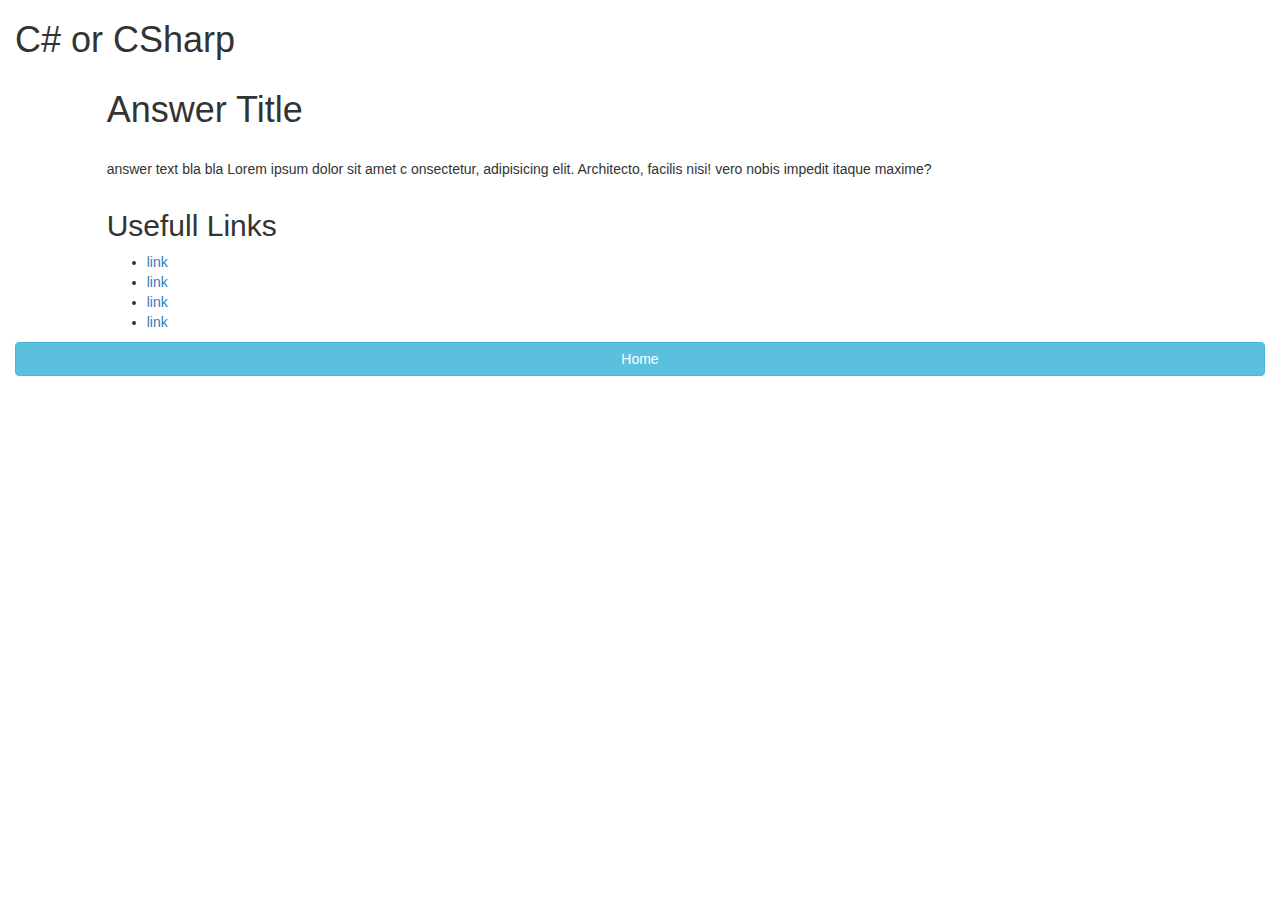
==== csharp.html @ 2256c136 "link buttons to perspective pages" ====
<!DOCTYPE html>
<html lang="en-US">
  <head>
    <link rel="stylesheet" href="https://maxcdn.bootstrapcdn.com/bootstrap/3.3.7/css/bootstrap.min.css" integrity="sha384-BVYiiSIFeK1dGmJRAkycuHAHRg32OmUcww7on3RYdg4Va+PmSTsz/K68vbdEjh4u" crossorigin="anonymous">
    <link href="css/styles.css" rel="stylesheet" type="text/css">
    <script src="https://ajax.googleapis.com/ajax/libs/jquery/3.5.1/jquery.min.js"></script>
    <script src="js/scripts.js"></script>
    <title>Javascript independent project Csharp info page</title>
    <body>
      <div class="container-fluid">
        <div class="row">
          <div class="col-sm-12">
            <h1>C# or CSharp</h1>
          </div>
        </div>
        <div class="row">
          <div class="col-sm-1">
          </div>
          <div class="col-sm-10">
            <div class="row">
              <h1>Answer Title</h1>
            </div>
            <div class="row" id="answerart">
              <img>
            </div>
            <div class="row" id="answertext">
              <p>answer text bla bla Lorem ipsum dolor sit amet c
                onsectetur, adipisicing elit. Architecto, facilis nisi!
                vero nobis impedit itaque maxime?</p>
            </div>
            <div class="row" id="answerlinks">
              <h2>Usefull Links</h2>
              <ul>
                <li><a href="#">link</a></li>
                <li><a href="#">link</a></li>
                <li><a href="#">link</a></li>
                <li><a href="#">link</a></li>
              </ul>
            </div>
          </div>
          <div class="col-sm-1">
          </div>
        </div>
        <div class="row">
          <div class="col-sm-12">
            <div class="btn-group btn-group-justified" role="group" aria-label="...">
              <div class="btn-group" role="group">
                <a href="index.html" class="btn btn-info" role="button">Home</a>
              </div>
            </div>
          </div>
        </div>
      </div>
    </body>
  </head>
</html>
---- css/styles.css ----
#answer1{
  display: none;
}
#answer2{
  display: none;
}
#answer3{
  display: none;
}
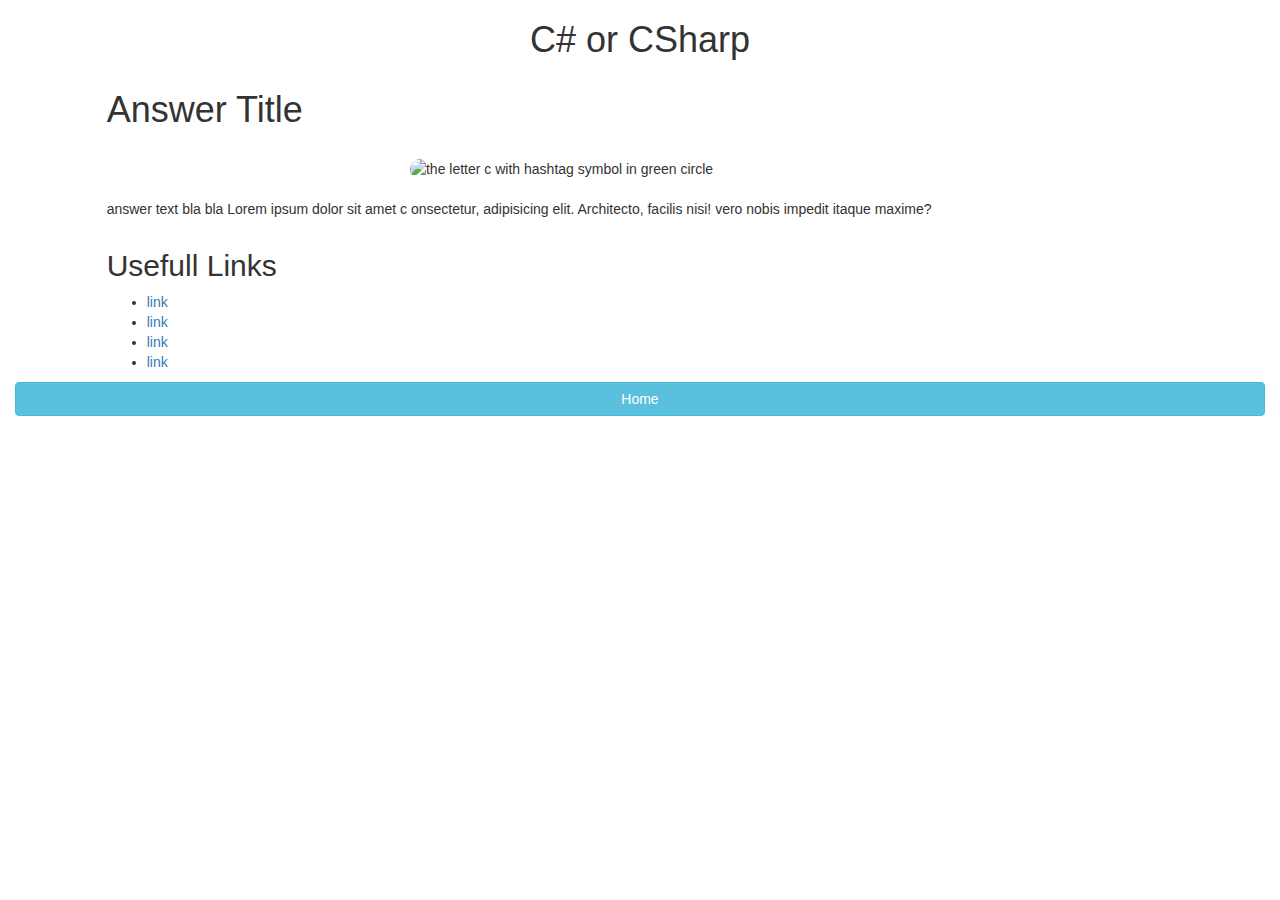
==== commit 3d9eb69c: "add images to page 3-5/styles and center all head title in css" ====
--- a/csharp.html
+++ b/csharp.html
@@ -7,10 +7,10 @@
     <script src="js/scripts.js"></script>
     <title>Javascript independent project Csharp info page</title>
     <body>
-      <div class="container-fluid">
+      <div class="container-fluid" class="pg5">
         <div class="row">
           <div class="col-sm-12">
-            <h1>C# or CSharp</h1>
+            <h1 id="pg5title">C# or CSharp</h1>
           </div>
         </div>
         <div class="row">
@@ -18,17 +18,17 @@
           </div>
           <div class="col-sm-10">
             <div class="row">
-              <h1>Answer Title</h1>
+              <h1 id="pg5texthead">Answer Title</h1>
             </div>
-            <div class="row" id="answerart">
-              <img>
+            <div class="row" class="answerart">
+              <img src="https://cdn.pixabay.com/photo/2017/03/30/13/34/c-2188446_960_720.png" alt="the letter c with hashtag symbol in green circle">
             </div>
-            <div class="row" id="answertext">
+            <div class="row" id="pg5answertext">
               <p>answer text bla bla Lorem ipsum dolor sit amet c
                 onsectetur, adipisicing elit. Architecto, facilis nisi!
                 vero nobis impedit itaque maxime?</p>
             </div>
-            <div class="row" id="answerlinks">
+            <div class="row" id="pg5answerlinks">
               <h2>Usefull Links</h2>
               <ul>
                 <li><a href="#">link</a></li>
@@ -44,7 +44,7 @@
         <div class="row">
           <div class="col-sm-12">
             <div class="btn-group btn-group-justified" role="group" aria-label="...">
-              <div class="btn-group" role="group">
+              <div class="btn-group" role="group" id="pg5homebutton">
                 <a href="index.html" class="btn btn-info" role="button">Home</a>
               </div>
             </div>
--- a/css/styles.css
+++ b/css/styles.css
@@ -6,4 +6,36 @@
 }
 #answer3{
   display: none;
-}+}
+
+/* index page styles = pg1 */
+#pg1title{
+  text-align: center;
+}
+/* quiz page styles = pg2 */
+#pg2title{
+  text-align: center;
+}
+/* html page styles = pg3 */
+#pg3title{
+  text-align: center;
+}
+/* javascript page styles = pg4 */
+#pg4title{
+  text-align: center;
+}
+/* c# page styles = pg5 */
+#pg5title{
+  text-align: center;
+}
+/* common tags */
+
+img{
+  display: block;
+  width: 500px;
+  margin-left: auto;
+  margin-right: auto;
+  border-radius: 30px;
+  padding: 20px;
+  
+}
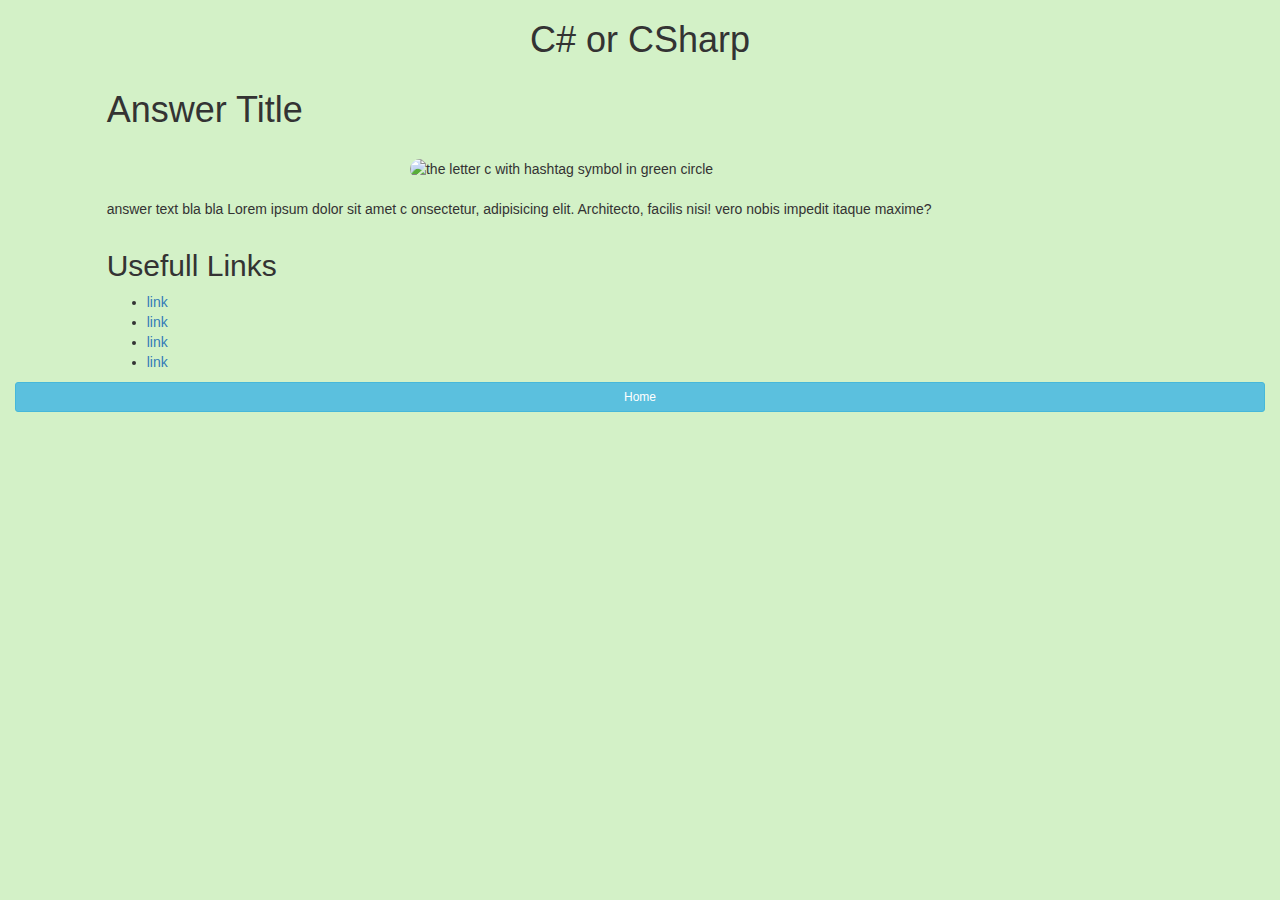
==== commit 4d3d3983: "add css styles to page, background color and text style to index pg" ====
--- a/csharp.html
+++ b/csharp.html
@@ -45,7 +45,7 @@
           <div class="col-sm-12">
             <div class="btn-group btn-group-justified" role="group" aria-label="...">
               <div class="btn-group" role="group" id="pg5homebutton">
-                <a href="index.html" class="btn btn-info" role="button">Home</a>
+                <a href="index.html" class="btn btn-info btn-sm" role="button">Home</a>
               </div>
             </div>
           </div>
--- a/css/styles.css
+++ b/css/styles.css
@@ -12,12 +12,34 @@
 #pg1title{
   text-align: center;
 }
+#pg1quizbutton{
+  margin: auto;
+  display: flex;
+  flex-direction: row;
+  justify-content: center;
+}
+#pg1text{
+  text-align: center;
+  padding: 20px;
+}
+#pg1texthead{
+  text-align: center;
+  padding: 10px;
+}
+#pg1lowtext{
+  text-align: center;
+  padding: 20px;
+}
 /* quiz page styles = pg2 */
 #pg2title{
   text-align: center;
 }
 /* html page styles = pg3 */
+
 #pg3title{
+  text-align: center;
+}
+#pg3homebutton{
   text-align: center;
 }
 /* javascript page styles = pg4 */
@@ -37,5 +59,8 @@
   margin-right: auto;
   border-radius: 30px;
   padding: 20px;
-  
 }
+
+body{
+  background-color: rgb(211, 241, 199);
+}
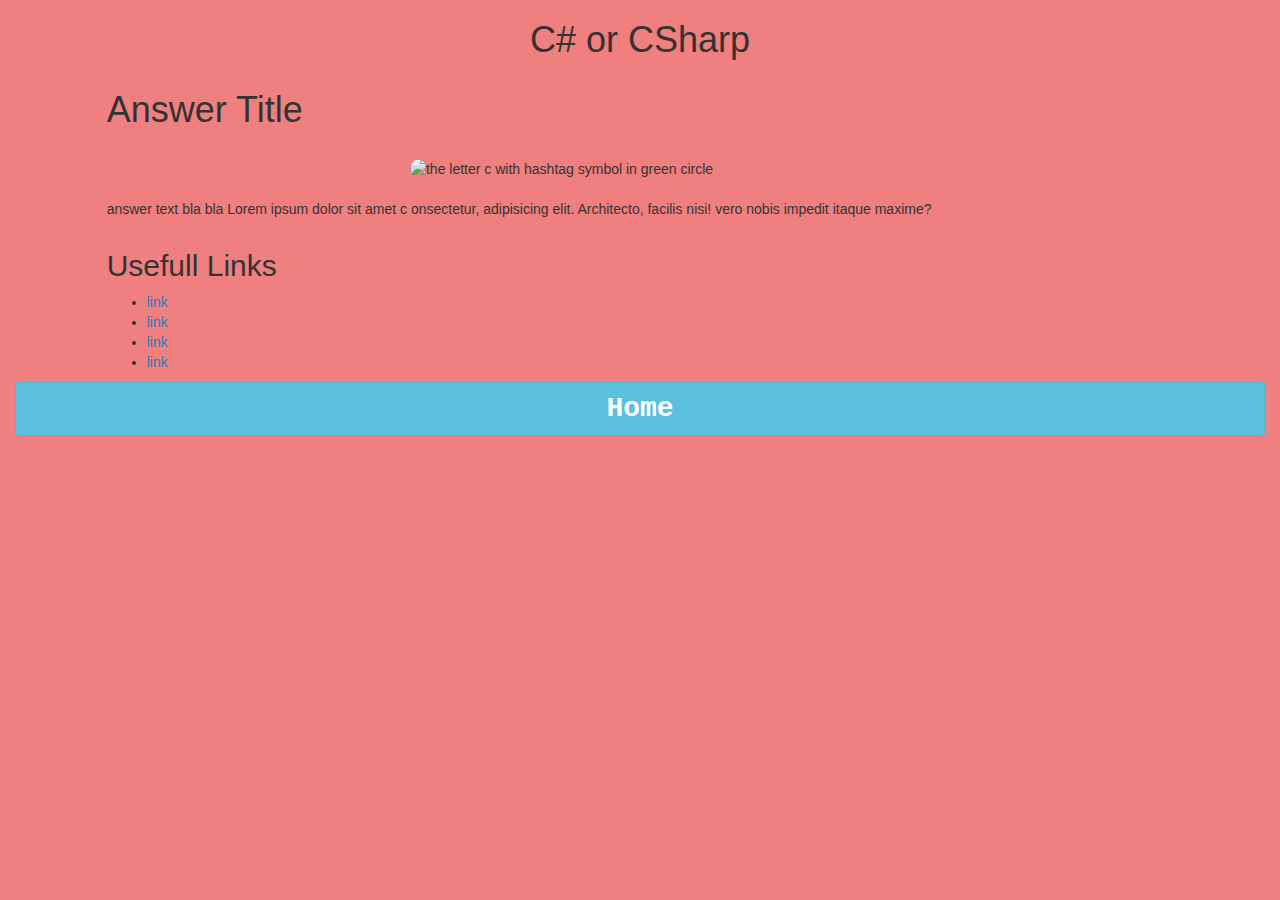
==== commit 819d6183: "add background color to each page and button styles pg1 text" ====
--- a/csharp.html
+++ b/csharp.html
@@ -6,7 +6,7 @@
     <script src="https://ajax.googleapis.com/ajax/libs/jquery/3.5.1/jquery.min.js"></script>
     <script src="js/scripts.js"></script>
     <title>Javascript independent project Csharp info page</title>
-    <body>
+    <body id="pg5">
       <div class="container-fluid" class="pg5">
         <div class="row">
           <div class="col-sm-12">
--- a/css/styles.css
+++ b/css/styles.css
@@ -9,32 +9,61 @@
 }
 
 /* index page styles = pg1 */
+
+#pg1{
+  background-color: rgb(211, 241, 199);
+}
+
 #pg1title{
   text-align: center;
+  font-size: 5em;
+  font-family: 'Courier New', Courier, monospace;
+  font-weight: bold;
 }
 #pg1quizbutton{
   margin: auto;
   display: flex;
   flex-direction: row;
   justify-content: center;
+  font-family: 'Courier New', Courier, monospace;
+  font-weight: bold;
+  font-size: 1.5em;
 }
 #pg1text{
   text-align: center;
   padding: 20px;
+  font-family: 'Courier New', Courier, monospace;
+  font-weight: bold;
+  font-size: 2em;
 }
 #pg1texthead{
   text-align: center;
   padding: 10px;
+  font-family: 'Courier New', Courier, monospace;
+  font-weight: bold;
+  font-size: 2.5em;
 }
 #pg1lowtext{
   text-align: center;
   padding: 20px;
+  font-family: 'Courier New', Courier, monospace;
+  font-weight: bold;
+  font-size: 1.5em;
 }
 /* quiz page styles = pg2 */
+
+#pg2{
+  background-color: rgb(147, 255, 104);
+}
+
 #pg2title{
   text-align: center;
 }
 /* html page styles = pg3 */
+
+#pg3{
+  background-color: rgb(255, 216, 88);
+}
 
 #pg3title{
   text-align: center;
@@ -43,10 +72,20 @@
   text-align: center;
 }
 /* javascript page styles = pg4 */
+
+#pg4{
+  background-color: mediumseagreen;
+}
+
 #pg4title{
   text-align: center;
 }
 /* c# page styles = pg5 */
+
+#pg5{
+  background-color: lightcoral;
+}
+
 #pg5title{
   text-align: center;
 }
@@ -61,6 +100,19 @@
   padding: 20px;
 }
 
-body{
-  background-color: rgb(211, 241, 199);
+.btn{
+  font-family: 'Courier New', Courier, monospace;
+  font-weight: bold;
+  font-size: 2em;
 }
+
+
+
+
+
+
+
+
+
+
+
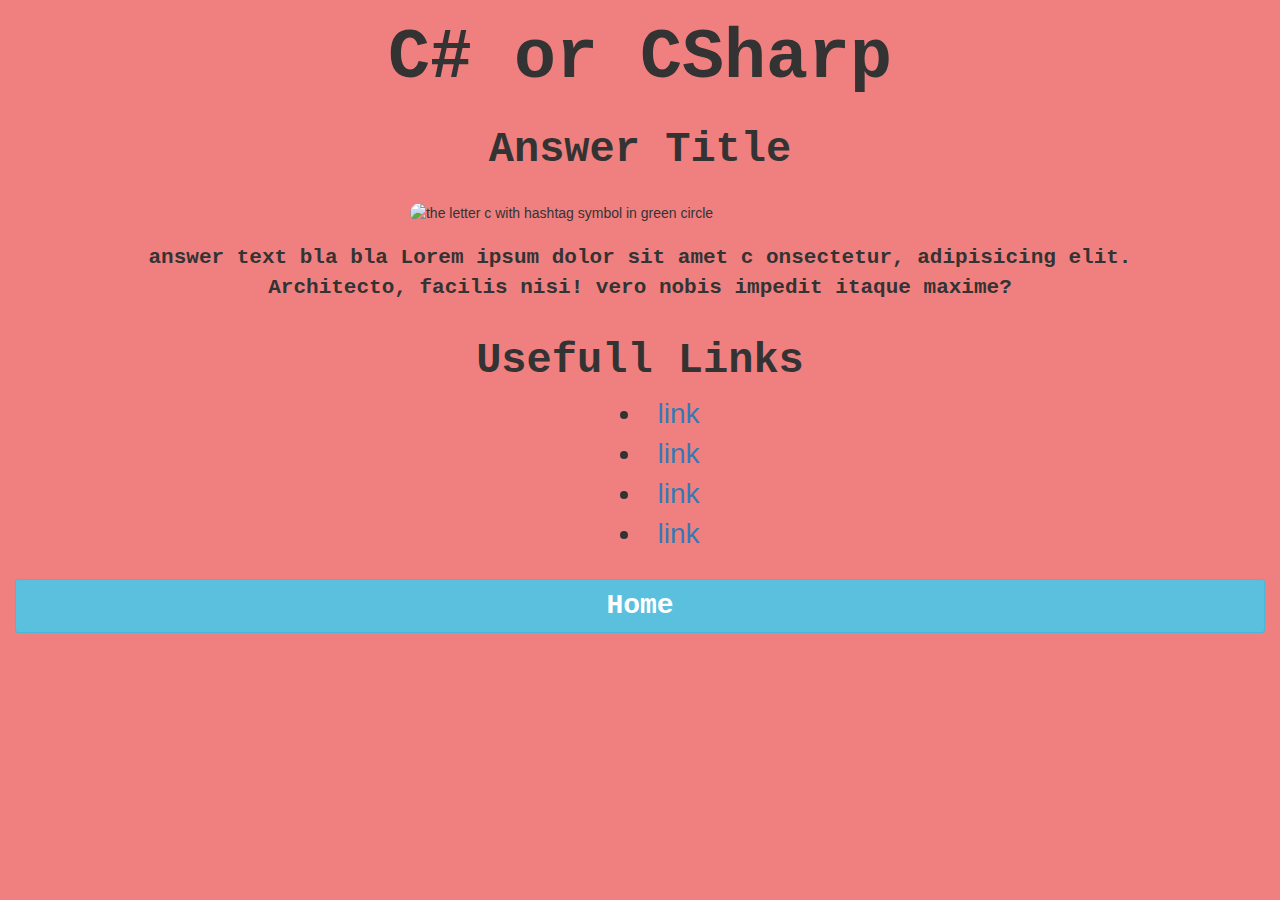
==== commit 76efa330: "add perspective style to csharp.html and fix linktext class" ====
--- a/csharp.html
+++ b/csharp.html
@@ -29,8 +29,8 @@
                 vero nobis impedit itaque maxime?</p>
             </div>
             <div class="row" id="pg5answerlinks">
-              <h2>Usefull Links</h2>
-              <ul>
+              <h2 id="pg5answerhead">Usefull Links</h2>
+              <ul class="pglinktext">
                 <li><a href="#">link</a></li>
                 <li><a href="#">link</a></li>
                 <li><a href="#">link</a></li>
--- a/css/styles.css
+++ b/css/styles.css
@@ -1,11 +1,20 @@
 #answer1{
   display: none;
+  font-size: 5em;
+  font-family: 'Courier New', Courier, monospace;
+  font-weight: bold;
 }
 #answer2{
   display: none;
+  font-size: 5em;
+  font-family: 'Courier New', Courier, monospace;
+  font-weight: bold;
 }
 #answer3{
   display: none;
+  font-size: 5em;
+  font-family: 'Courier New', Courier, monospace;
+  font-weight: bold;
 }
 
 /* index page styles = pg1 */
@@ -52,13 +61,34 @@
 }
 /* quiz page styles = pg2 */
 
+.pg2quizstyle{
+  text-align: center;
+  text-align: center;
+  padding: 5px;
+  font-family: 'Courier New', Courier, monospace;
+  font-weight: bold;
+  font-size: 1em;
+}
+
 #pg2{
   background-color: rgb(147, 255, 104);
 }
 
 #pg2title{
   text-align: center;
-}
+  font-size: 5em;
+  font-family: 'Courier New', Courier, monospace;
+  font-weight: bold;
+}
+
+#pg2submit{
+  margin: 20px;
+  font-size: 2em;
+  font-family: 'Courier New', Courier, monospace;
+  font-weight: bold;
+}
+
+
 /* html page styles = pg3 */
 
 #pg3{
@@ -67,7 +97,38 @@
 
 #pg3title{
   text-align: center;
-}
+  font-size: 5em;
+  font-family: 'Courier New', Courier, monospace;
+  font-weight: bold;
+}
+
+#pg3texthead{
+  text-align: center;
+  font-size: 3em;
+  font-family: 'Courier New', Courier, monospace;
+  font-weight: bold;
+}
+
+#pg3answertext{
+  text-align: center;
+  font-size: 1.5em;
+  font-family: 'Courier New', Courier, monospace;
+  font-weight: bold;
+}
+
+#pg3answerlinks{
+  text-align: center;
+  margin: 5px;
+  list-style-position: inside;
+}
+
+#pg3answerhead{
+  font-size: 3em;
+  font-family: 'Courier New', Courier, monospace;
+  font-weight: bold;
+}
+
+
 #pg3homebutton{
   text-align: center;
 }
@@ -79,7 +140,42 @@
 
 #pg4title{
   text-align: center;
-}
+  font-size: 5em;
+  font-family: 'Courier New', Courier, monospace;
+  font-weight: bold;
+}
+
+#pg4texthead{
+  text-align: center;
+  font-size: 3em;
+  font-family: 'Courier New', Courier, monospace;
+  font-weight: bold;
+}
+
+#pg4answertext{
+  text-align: center;
+  font-size: 1.5em;
+  font-family: 'Courier New', Courier, monospace;
+  font-weight: bold;
+}
+
+#pg4answerlinks{
+  text-align: center;
+  margin: 5px;
+  list-style-position: inside;
+}
+
+#pg4answerhead{
+  font-size: 3em;
+  font-family: 'Courier New', Courier, monospace;
+  font-weight: bold;
+}
+
+
+#pg4homebutton{
+  text-align: center;
+}
+
 /* c# page styles = pg5 */
 
 #pg5{
@@ -87,6 +183,40 @@
 }
 
 #pg5title{
+  text-align: center;
+  font-size: 5em;
+  font-family: 'Courier New', Courier, monospace;
+  font-weight: bold;
+}
+
+#pg5texthead{
+  text-align: center;
+  font-size: 3em;
+  font-family: 'Courier New', Courier, monospace;
+  font-weight: bold;
+}
+
+#pg5answertext{
+  text-align: center;
+  font-size: 1.5em;
+  font-family: 'Courier New', Courier, monospace;
+  font-weight: bold;
+}
+
+#pg5answerlinks{
+  text-align: center;
+  margin: 5px;
+  list-style-position: inside;
+}
+
+#pg5answerhead{
+  font-size: 3em;
+  font-family: 'Courier New', Courier, monospace;
+  font-weight: bold;
+}
+
+
+#pg5homebutton{
   text-align: center;
 }
 /* common tags */
@@ -104,15 +234,24 @@
   font-family: 'Courier New', Courier, monospace;
   font-weight: bold;
   font-size: 2em;
-}
-
-
-
-
-
-
-
-
-
-
-
+  margin-top: 10px;
+}
+
+.btn-group{
+  margin-bottom: 10px;
+}
+
+.pglinktext{
+  font-size: 2em;
+}
+
+
+
+
+
+
+
+
+
+
+
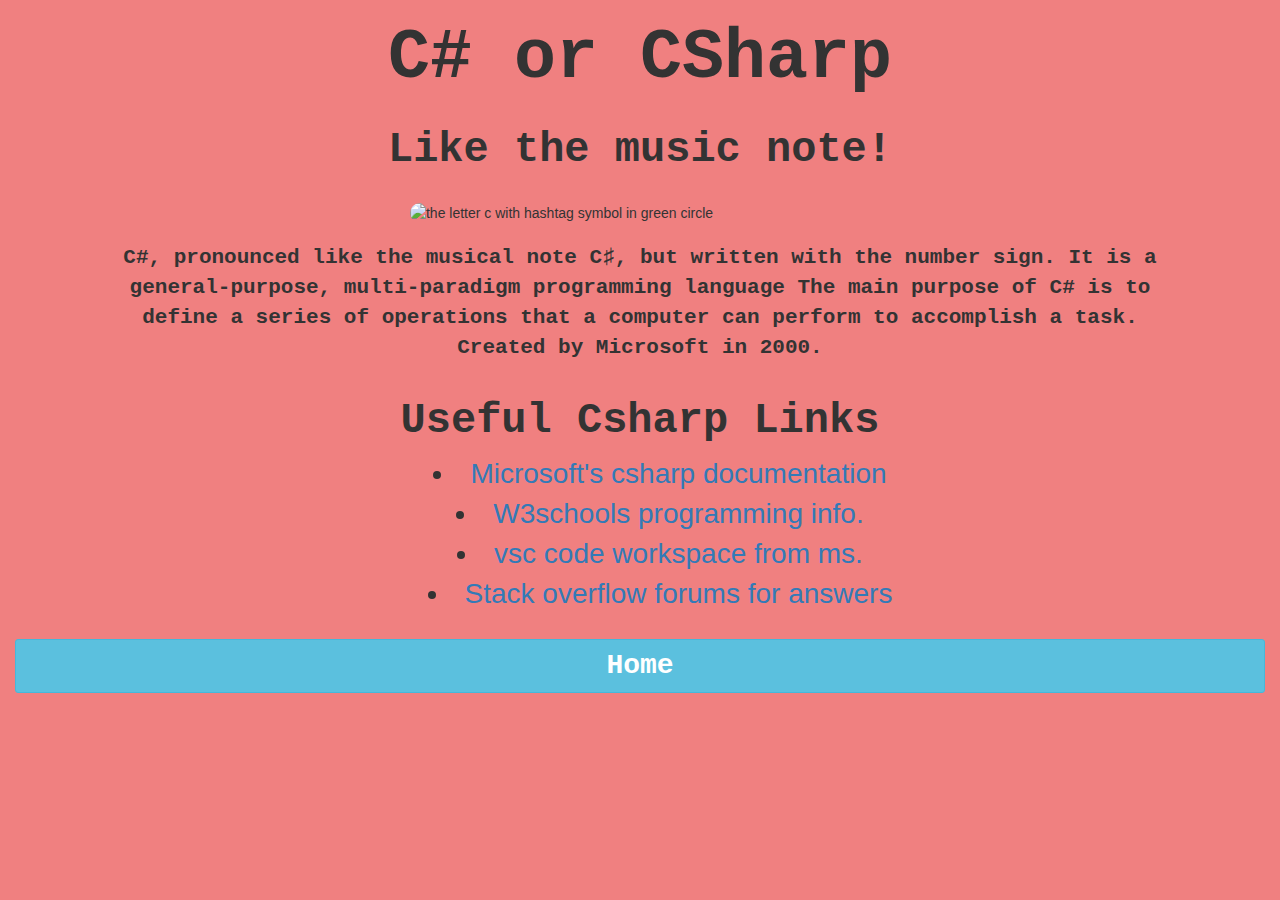
==== commit c8b101f0: "added csharp.html page text and quiz page text and questions" ====
--- a/csharp.html
+++ b/csharp.html
@@ -18,23 +18,24 @@
           </div>
           <div class="col-sm-10">
             <div class="row">
-              <h1 id="pg5texthead">Answer Title</h1>
+              <h1 id="pg5texthead">Like the music note!</h1>
             </div>
             <div class="row" class="answerart">
               <img src="https://cdn.pixabay.com/photo/2017/03/30/13/34/c-2188446_960_720.png" alt="the letter c with hashtag symbol in green circle">
             </div>
             <div class="row" id="pg5answertext">
-              <p>answer text bla bla Lorem ipsum dolor sit amet c
-                onsectetur, adipisicing elit. Architecto, facilis nisi!
-                vero nobis impedit itaque maxime?</p>
+              <p>C#, pronounced  like the musical note C♯, but written with the number sign. It is a general-purpose, multi-paradigm programming language
+                The main purpose of C# is to define a series of operations that a computer can perform to accomplish a task.
+                Created by Microsoft in 2000.
+                </p>
             </div>
             <div class="row" id="pg5answerlinks">
-              <h2 id="pg5answerhead">Usefull Links</h2>
+              <h2 id="pg5answerhead">Useful Csharp Links</h2>
               <ul class="pglinktext">
-                <li><a href="#">link</a></li>
-                <li><a href="#">link</a></li>
-                <li><a href="#">link</a></li>
-                <li><a href="#">link</a></li>
+                <li><a href="https://docs.microsoft.com/en-us/dotnet/csharp/">Microsoft's csharp documentation</a></li>
+                <li><a href="https://www.w3schools.com/">W3schools programming info.</a></li>
+                <li><a href="https://code.visualstudio.com/">vsc code workspace from ms.</a></li>
+                <li><a href="https://stackoverflow.com">Stack overflow forums for answers</a></li>
               </ul>
             </div>
           </div>
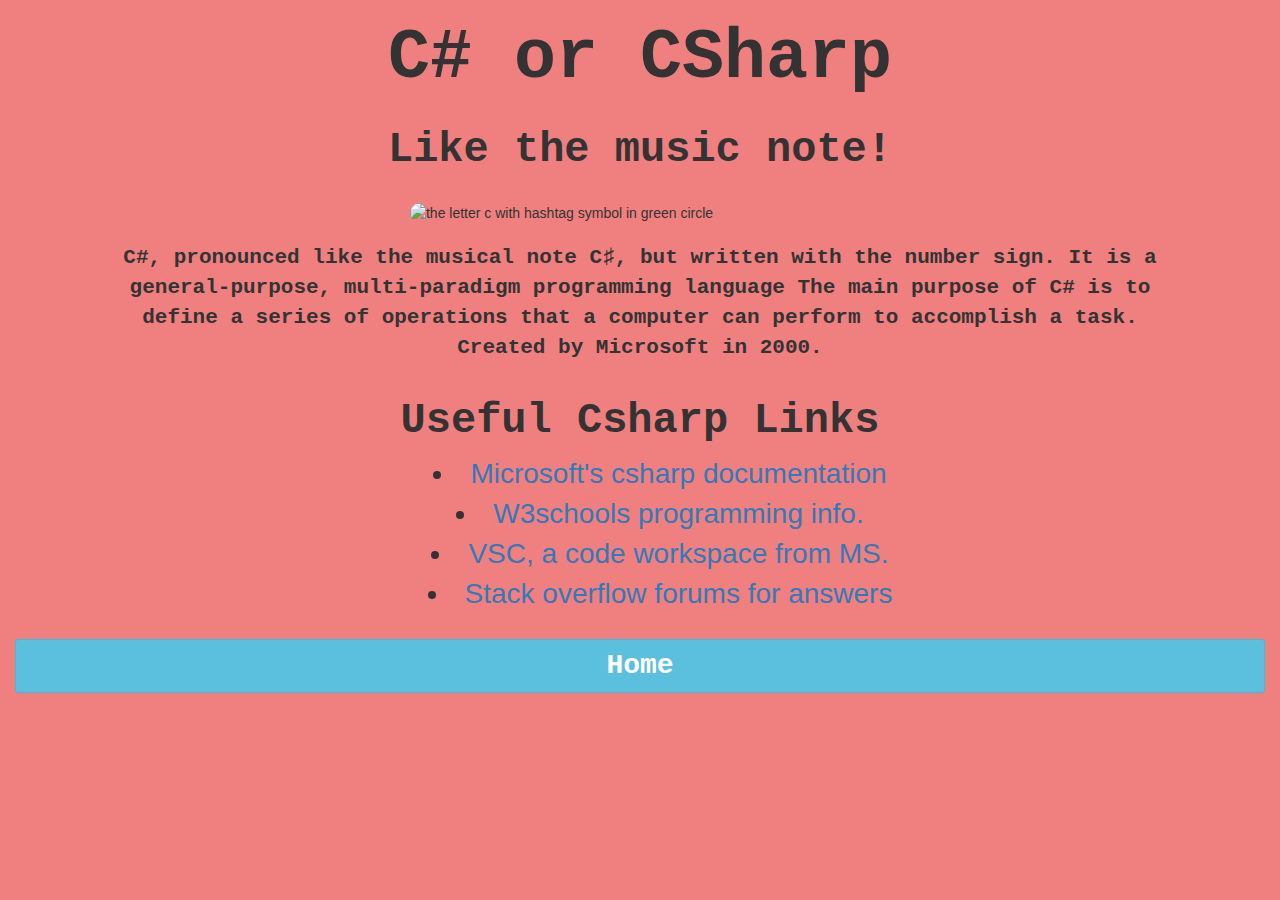
==== commit e4cbffcd: "fix spelling and add readme info" ====
--- a/csharp.html
+++ b/csharp.html
@@ -34,7 +34,7 @@
               <ul class="pglinktext">
                 <li><a href="https://docs.microsoft.com/en-us/dotnet/csharp/">Microsoft's csharp documentation</a></li>
                 <li><a href="https://www.w3schools.com/">W3schools programming info.</a></li>
-                <li><a href="https://code.visualstudio.com/">vsc code workspace from ms.</a></li>
+                <li><a href="https://code.visualstudio.com/">VSC, a code workspace from MS.</a></li>
                 <li><a href="https://stackoverflow.com">Stack overflow forums for answers</a></li>
               </ul>
             </div>
--- a/css/styles.css
+++ b/css/styles.css
@@ -86,6 +86,14 @@
   font-size: 2em;
   font-family: 'Courier New', Courier, monospace;
   font-weight: bold;
+}
+
+#pg2usertext{
+  margin: 10px;
+  font-size: 2em;
+  font-family: 'Courier New', Courier, monospace;
+  font-weight: bold;
+  display: none;
 }
 
 
